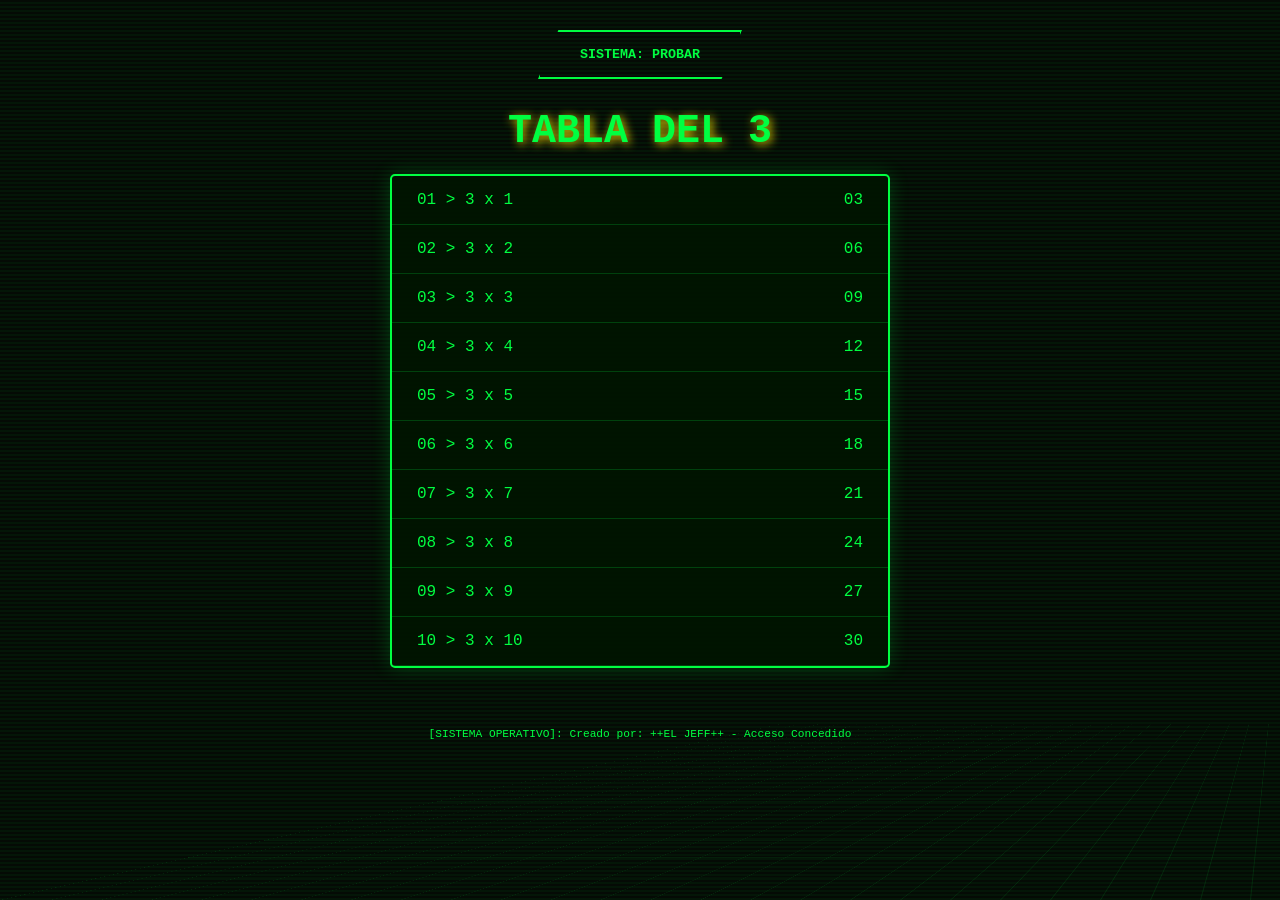
==== index.html @ 17b5a049 "modificar el codigo para la tabla del 5" ====
<!DOCTYPE html>
<html lang="es">
<head>
    <meta charset="UTF-8">
    <meta name="viewport" content="width=device-width, initial-scale=1.0">
    <title>Terminal de Multiplicación v3.0</title>
    <link rel="stylesheet" href="multiplicar.css">

       <script src="multiplicar.js"></script>
</head>
<body class="tech-theme">
    <div class="bg-grid"></div>
    <div class="bg-scanline"></div>

    <header class="header">
        <button onclick="generarTablas()" class="btn-probar">SISTEMA: PROBAR</button>
    </header>

    <main class="container">
        <h1 class="glitch-text" data-text="TABLA DEL 3">TABLA DEL 3</h1>
        
        <div class="table-container" id="tablas">
            <div class="row"><span>01 > 3 x 1</span> <span>03</span></div>
            <div class="row"><span>02 > 3 x 2</span> <span>06</span></div>
            <div class="row"><span>03 > 3 x 3</span> <span>09</span></div>
            <div class="row"><span>04 > 3 x 4</span> <span>12</span></div>
            <div class="row"><span>05 > 3 x 5</span> <span>15</span></div>
            <div class="row"><span>06 > 3 x 6</span> <span>18</span></div>
            <div class="row"><span>07 > 3 x 7</span> <span>21</span></div>
            <div class="row"><span>08 > 3 x 8</span> <span>24</span></div>
            <div class="row"><span>09 > 3 x 9</span> <span>27</span></div>
            <div class="row"><span>10 > 3 x 10</span> <span>30</span></div>
        </div>
    </main>

    <footer class="footer">
        <p>[SISTEMA OPERATIVO]: Creado por: ++EL JEFF++ - Acceso Concedido</p>
    </footer>
</body>
</html>
---- multiplicar.css ----
/* Configuración Base Tecnológica */
* {
    margin: 0;
    padding: 0;
    box-sizing: border-box;
    font-family: 'Courier New', Courier, monospace;
}

body {
    background-color: #050a05;
    color: #00ff41;
    overflow-x: hidden;
    display: flex;
    flex-direction: column;
    align-items: center;
    min-height: 100vh;
}

/* --- ANIMACIONES DE FONDO --- */
.bg-grid {
    position: fixed;
    top: 0;
    left: 0;
    width: 200%;
    height: 200%;
    background-image: 
        linear-gradient(rgba(0, 255, 65, 0.1) 1px, transparent 1px),
        linear-gradient(90deg, rgba(0, 255, 65, 0.1) 1px, transparent 1px);
    background-size: 50px 50px;
    z-index: -1;
    transform: perspective(500px) rotateX(60deg);
    animation: moveGrid 10s linear infinite;
}

@keyframes moveGrid {
    from { transform: perspective(500px) rotateX(60deg) translateY(0); }
    to { transform: perspective(500px) rotateX(60deg) translateY(50px); }
}

.bg-scanline {
    position: fixed;
    top: 0;
    left: 0;
    width: 100%;
    height: 100%;
    background: linear-gradient(to bottom, transparent 50%, rgba(0, 255, 65, 0.05) 51%);
    background-size: 100% 4px;
    z-index: 1;
    pointer-events: none;
    animation: scan 0.2s linear infinite;
}

@keyframes scan {
    from { background-position: 0 0; }
    to { background-position: 0 4px; }
}

/* --- ELEMENTOS DE INTERFAZ --- */
.header {
    width: 100%;
    padding: 30px;
    display: flex;
    justify-content: center;
    z-index: 2;
}

.btn-probar {
    background: transparent;
    color: #00ff41;
    border: 2px solid #00ff41;
    padding: 15px 40px;
    font-weight: bold;
    text-transform: uppercase;
    cursor: pointer;
    box-shadow: 0 0 15px rgba(0, 255, 65, 0.4);
    transition: all 0.3s ease;
    clip-path: polygon(10% 0, 100% 0, 90% 100%, 0 100%);
}

.btn-probar:hover {
    background: #00ff41;
    color: #000;
    box-shadow: 0 0 30px #00ff41;
}

.container {
    z-index: 2;
    width: 90%;
    max-width: 500px;
}

h1 {
    font-size: 2.5rem;
    text-align: center;
    margin-bottom: 20px;
    text-shadow: 2px 2px 10px rgba(255, 230, 0, 0.89);
    animation: pulse 2s infinite;
}

@keyframes pulse {
    0%, 100% { opacity: 1; }
    50% { opacity: 0.7; }
}

.table-container {
    background: rgba(0, 20, 0, 0.9);
    border: 2px solid #00ff41;
    border-radius: 5px;
    box-shadow: 0 0 20px rgba(0, 255, 65, 0.2);
}

.row {
    display: flex;
    justify-content: space-between;
    padding: 15px 25px;
    border-bottom: 1px solid rgba(0, 255, 65, 0.2);
    position: relative;
    overflow: hidden;
}

.row:hover {
    background: rgba(0, 255, 65, 0.1);
}

/* Efecto de escaneo en la fila al pasar el mouse */
.row::after {
    content: "";
    position: absolute;
    top: 0;
    left: -100%;
    width: 100%;
    height: 2px;
    background: #00ff41;
    animation: rowScan 3s infinite;
}

@keyframes rowScan {
    0% { left: -100%; }
    100% { left: 100%; }
}

.footer {
    margin-top: 40px;
    padding: 20px;
    font-size: 0.7rem;
    color: #00ff41;
    text-align: center;
    z-index: 2;
}

/* --- RESPONSIVE --- */
@media (max-width: 480px) {
    h1 { font-size: 1.8rem; }
    .btn-probar { padding: 10px 20px; }
}
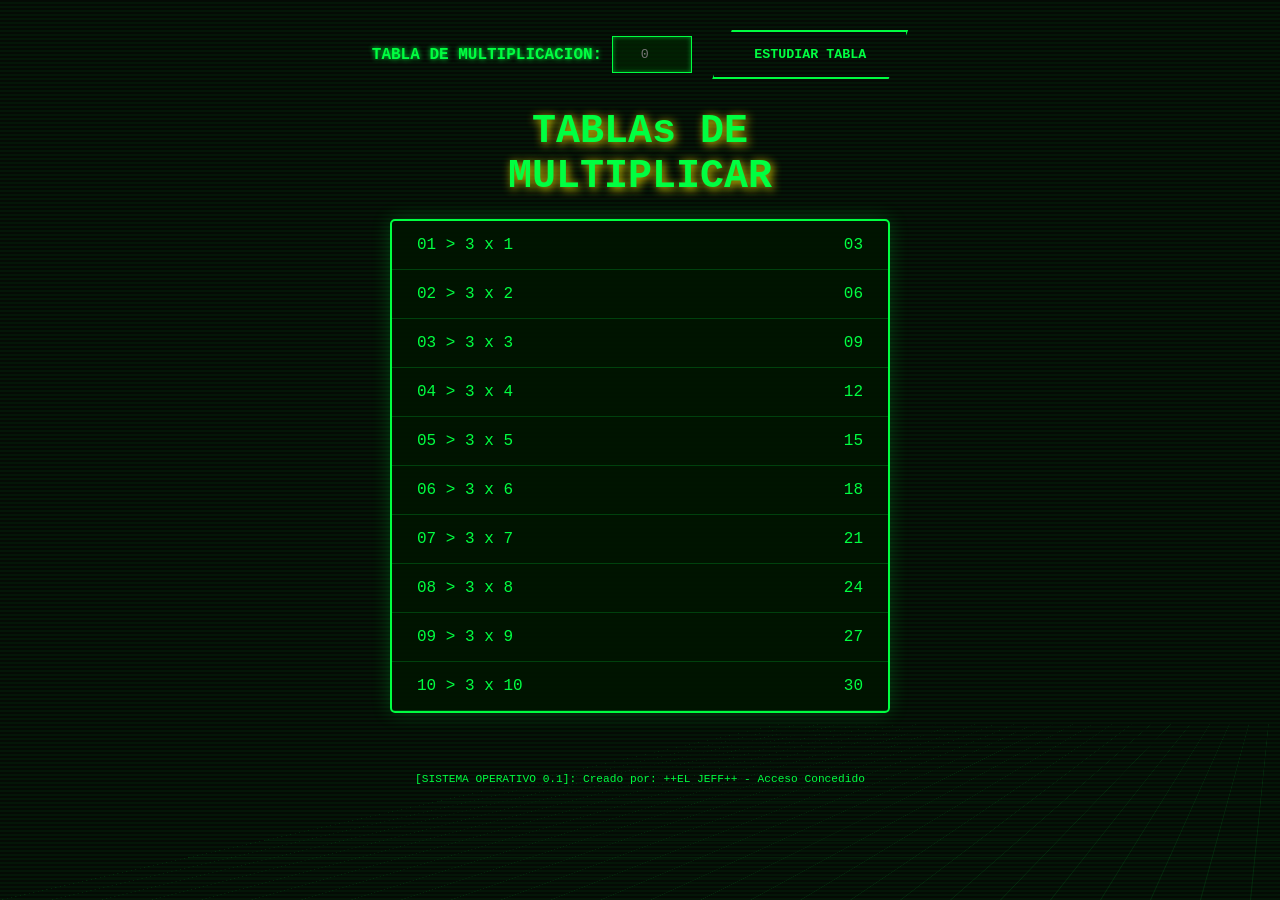
==== commit df9c0224: "CREAMOS CAJA DE TEXTO Y DAMOS FUNCIONALIDAD" ====
--- a/index.html
+++ b/index.html
@@ -13,11 +13,16 @@
     <div class="bg-scanline"></div>
 
     <header class="header">
-        <button onclick="generarTablas()" class="btn-probar">SISTEMA: PROBAR</button>
+        <div class="input-group">
+        <label for="numeroTabla">TABLA DE MULTIPLICACION:</label>
+        <input type="number" id="numeroTabla" placeholder="0" min="1" max="99">
+    </div>
+        <button onclick="generarTablas()" class="btn-probar">ESTUDIAR TABLA</button>
+
     </header>
 
     <main class="container">
-        <h1 class="glitch-text" data-text="TABLA DEL 3">TABLA DEL 3</h1>
+        <h1 class="glitch-text" data-text="TABLA DEL 3">TABLAs DE MULTIPLICAR </h1>
         
         <div class="table-container" id="tablas">
             <div class="row"><span>01 > 3 x 1</span> <span>03</span></div>
@@ -34,7 +39,7 @@
     </main>
 
     <footer class="footer">
-        <p>[SISTEMA OPERATIVO]: Creado por: ++EL JEFF++ - Acceso Concedido</p>
+        <p>[SISTEMA OPERATIVO 0.1]: Creado por: ++EL JEFF++ - Acceso Concedido</p>
     </footer>
 </body>
 </html>
--- a/multiplicar.css
+++ b/multiplicar.css
@@ -152,4 +152,34 @@
 @media (max-width: 480px) {
     h1 { font-size: 1.8rem; }
     .btn-probar { padding: 10px 20px; }
+}
+/* Estilo para el contenedor del input */
+.input-group {
+    display: flex;
+    align-items: center;
+    margin-right: 20px;
+}
+
+.input-group label {
+    margin-right: 10px;
+    font-weight: bold;
+    text-shadow: 0 0 5px #00ff41;
+}
+
+/* Estilo de la caja de texto (Input) */
+#numeroTabla {
+    background: rgba(0, 40, 0, 0.6);
+    border: 1px solid #00ff41;
+    color: #00ff41;
+    padding: 10px;
+    width: 80px;
+    outline: none;
+    font-family: 'Courier New', Courier, monospace;
+    text-align: center;
+    box-shadow: inset 0 0 5px rgba(0, 255, 65, 0.5);
+}
+
+#numeroTabla:focus {
+    box-shadow: 0 0 15px rgba(0, 255, 65, 0.8);
+    background: rgba(0, 60, 0, 0.8);
 }
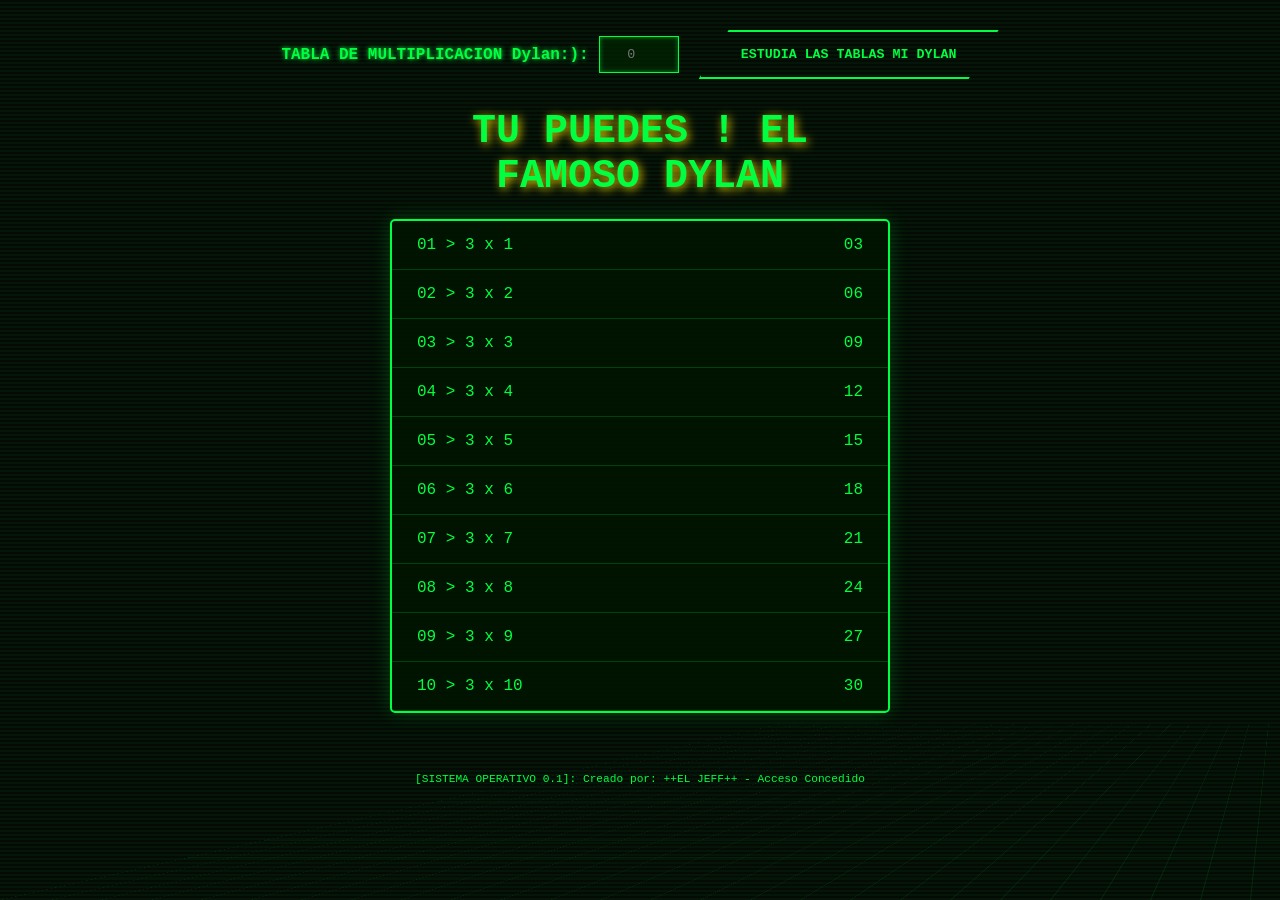
==== commit 0220683b: "modificar el codigo para la tabla del 5" ====
--- a/index.html
+++ b/index.html
@@ -14,15 +14,15 @@
 
     <header class="header">
         <div class="input-group">
-        <label for="numeroTabla">TABLA DE MULTIPLICACION:</label>
+        <label for="numeroTabla">TABLA DE MULTIPLICACION Dylan:):</label>
         <input type="number" id="numeroTabla" placeholder="0" min="1" max="99">
     </div>
-        <button onclick="generarTablas()" class="btn-probar">ESTUDIAR TABLA</button>
+        <button onclick="generarTablas()" class="btn-probar">ESTUDIA LAS TABLAS MI DYLAN</button>
 
     </header>
 
     <main class="container">
-        <h1 class="glitch-text" data-text="TABLA DEL 3">TABLAs DE MULTIPLICAR </h1>
+        <h1 class="glitch-text" data-text="TABLA DEL 3">TU PUEDES ! EL FAMOSO DYLAN </h1>
         
         <div class="table-container" id="tablas">
             <div class="row"><span>01 > 3 x 1</span> <span>03</span></div>
